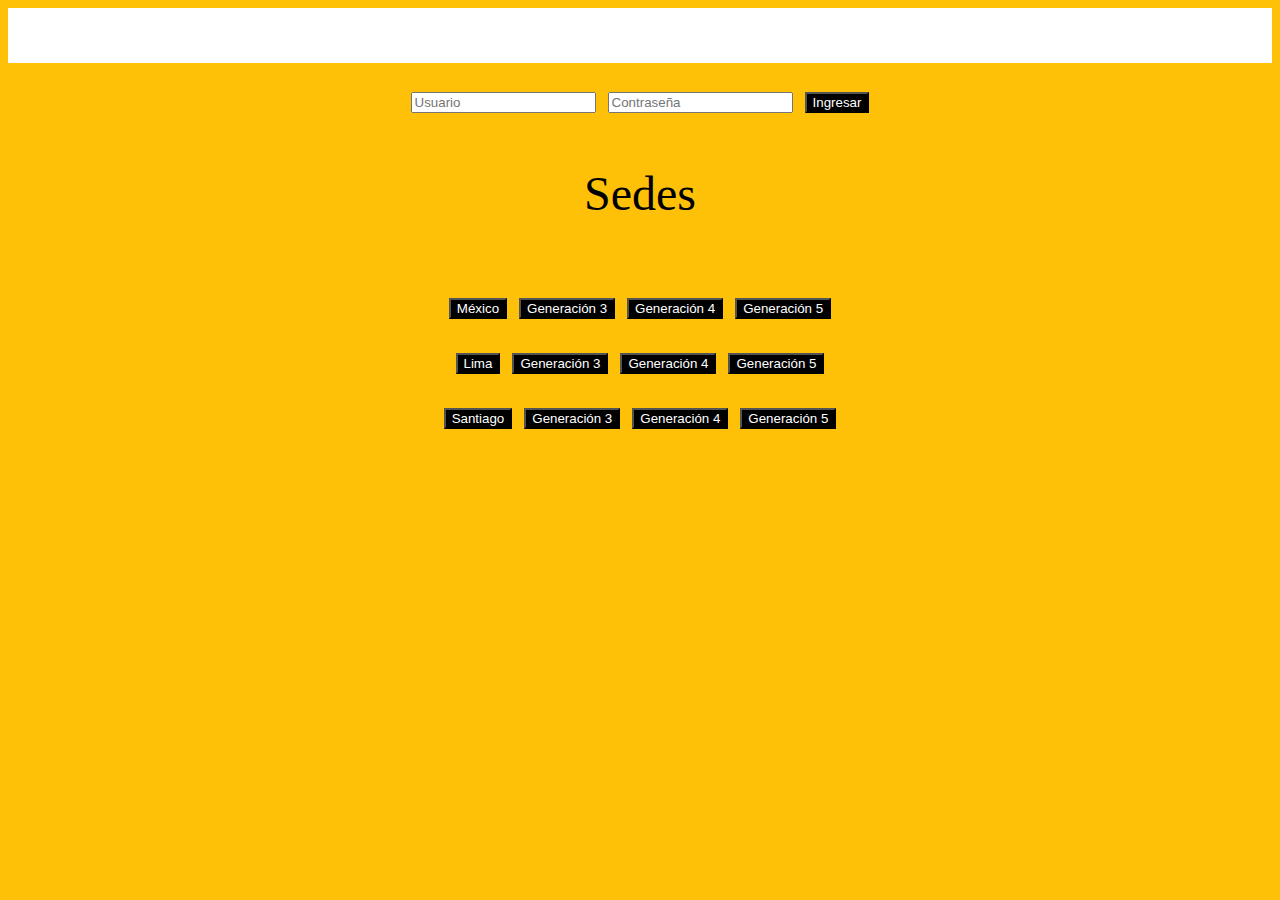
==== src/index.html @ c69fff64 "Agregando botones a cada SEDE por generación" ====
<!DOCTYPE html>
<html>
  <head>
    <meta charset="utf-8">
    <title>Data Dashboard</title>
    <link rel="stylesheet" href="style.css" />
  </head>
  <body>
    <header>
    <img src="http://v.fastcdn.co/t/cf943cfe/5519e61e/1527645394-27418802-257x33-Laboratoria-Logo-RGB.png" alt="">
    </header>
    <div class="Bienvenida">
    <input type="Usuario" name="" id="usuario" placeholder="Usuario">
    <input type="Contraseña" name="" value="" placeholder="Contraseña">
    <button type="button" id="button" name="button">Ingresar</button>
    </div>
    <div class="Sedes">
      <p>Sedes</p>
      <div>
          <button id="cdmx">México</button> <button id="cdmx1">Generación 3</button> <button id="cdmx2">Generación 4</button> <button id="cdmx3">Generación 5</button>
      </div>
      <div>
          <button id="peru">Lima</button> <button id="peru1">Generación 3</button> <button id="peru2">Generación 4</button> <button id="peru3">Generación 5</button>
      </div>
      <div>
          <button id="chile">Santiago</button> <button id="chile1">Generación 3</button> <button id="chile2">Generación 4</button> <button id="chile3">Generación 5</button>
      </div>
    </div>
    <script src="main.js"></script>
    <script src="data.js"></script>
  </body>
</html>
---- src/style.css ----
body {
  text-align: center;
  font-size: 3em;
  /*Color hexadecimal de LABORATORIA*/
  background-color: #FFC107;
}
header {
   background-color: white;
}
button {
  color: white;
  background-color: black;
  border-color: black;

}
Sedes {

}

Bienvenida {
  display: none;

}
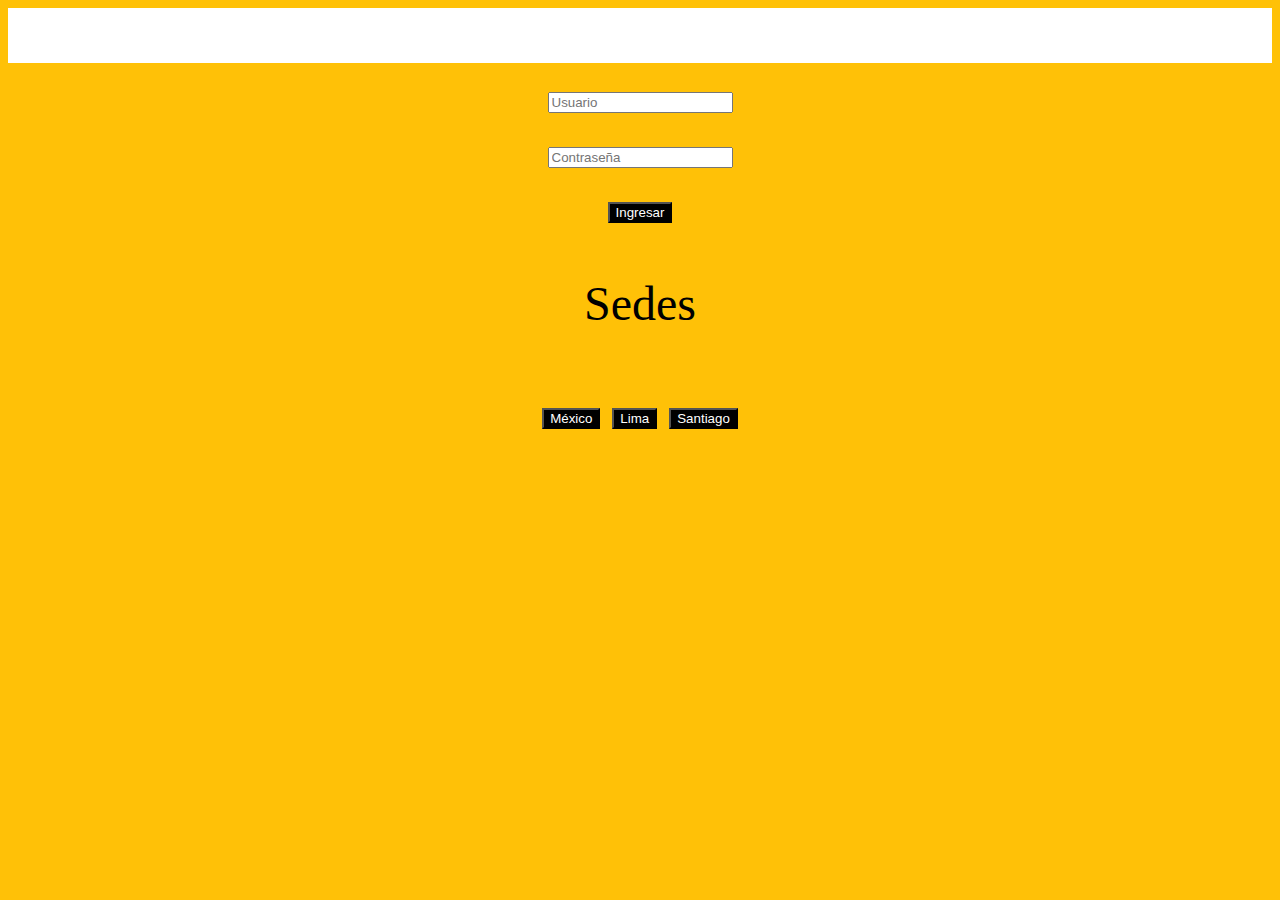
==== commit 7933ed66: "Agregando el usuario y contraseña" ====
--- a/src/index.html
+++ b/src/index.html
@@ -10,21 +10,15 @@
     <img src="http://v.fastcdn.co/t/cf943cfe/5519e61e/1527645394-27418802-257x33-Laboratoria-Logo-RGB.png" alt="">
     </header>
     <div class="Bienvenida">
-    <input type="Usuario" name="" id="usuario" placeholder="Usuario">
-    <input type="Contraseña" name="" value="" placeholder="Contraseña">
+    <input type="Usuario" name="" id="userName" placeholder="Usuario"><br>
+    <input type="Contraseña" name="" id="passwordUser" value="" placeholder="Contraseña"><br>
     <button type="button" id="button" name="button">Ingresar</button>
     </div>
     <div class="Sedes">
       <p>Sedes</p>
-      <div>
-          <button id="cdmx">México</button> <button id="cdmx1">Generación 3</button> <button id="cdmx2">Generación 4</button> <button id="cdmx3">Generación 5</button>
-      </div>
-      <div>
-          <button id="peru">Lima</button> <button id="peru1">Generación 3</button> <button id="peru2">Generación 4</button> <button id="peru3">Generación 5</button>
-      </div>
-      <div>
-          <button id="chile">Santiago</button> <button id="chile1">Generación 3</button> <button id="chile2">Generación 4</button> <button id="chile3">Generación 5</button>
-      </div>
+      <button id="cdmx">México</button>
+      <button id="peru">Lima</button>
+      <button id="chile">Santiago</button>
     </div>
     <script src="main.js"></script>
     <script src="data.js"></script>
--- a/src/style.css
+++ b/src/style.css
@@ -6,6 +6,8 @@
   background-color: #FFC107;
 }
 header {
+  padding: 0;
+  margin-top: 0;
    background-color: white;
 }
 button {
@@ -17,8 +19,3 @@
 Sedes {
 
 }
-
-Bienvenida {
-  display: none;
-
-}
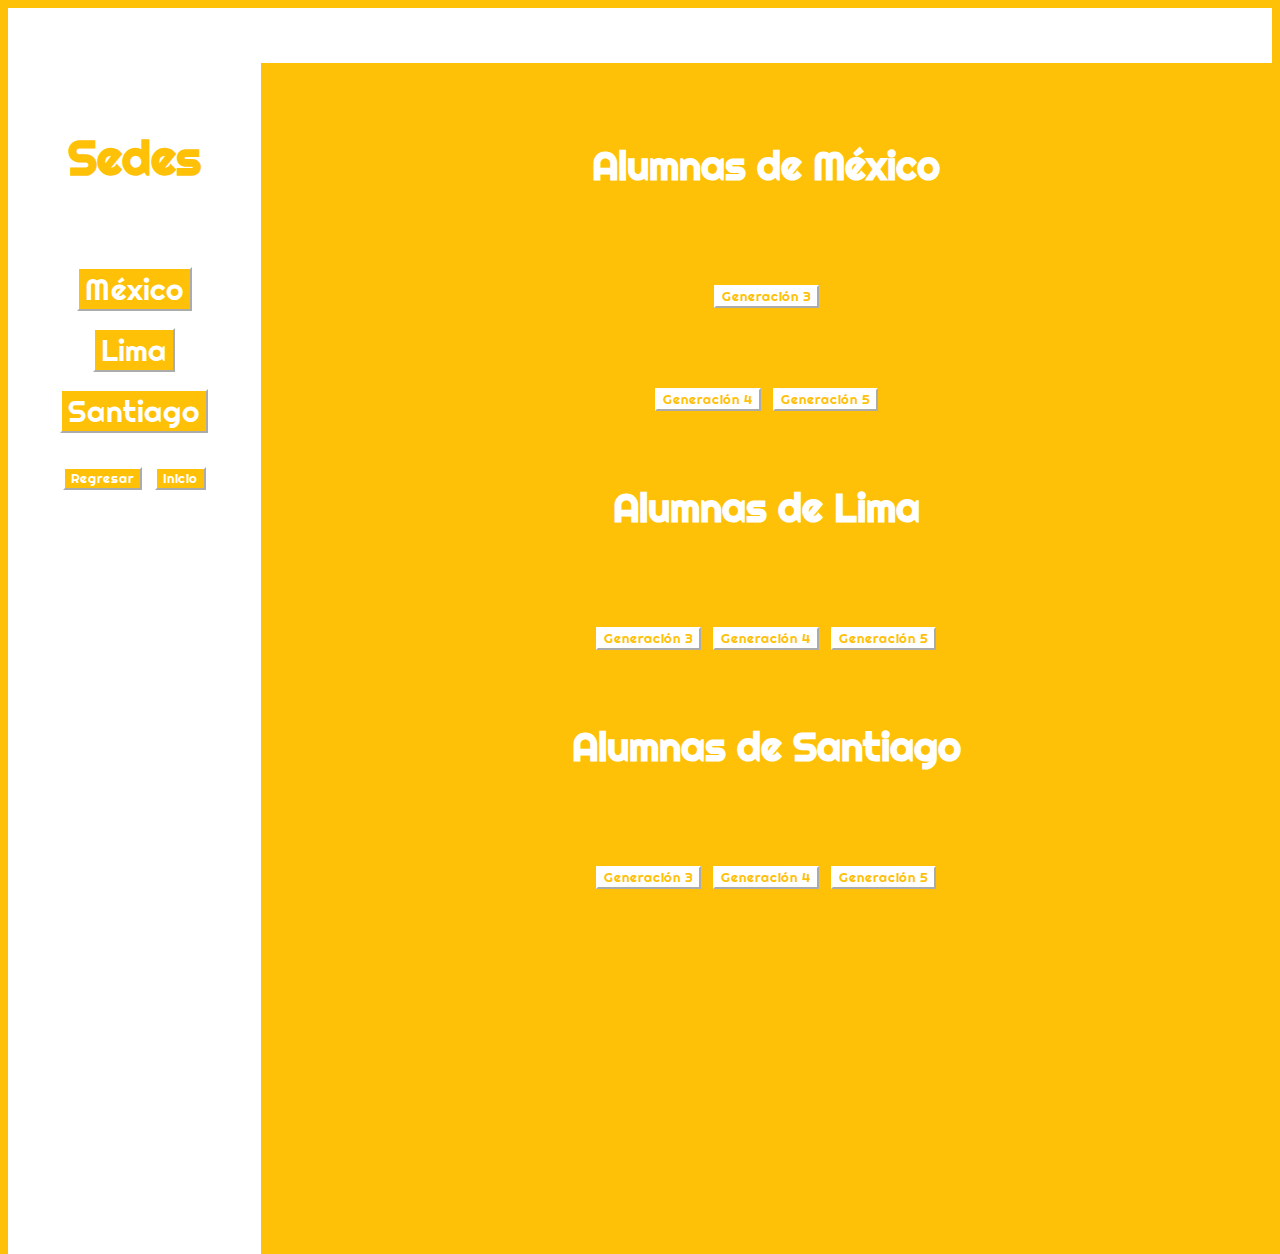
==== commit df5fe0f7: "Agregando GRID, y estilo en HTML y CSS" ====
--- a/src/index.html
+++ b/src/index.html
@@ -4,23 +4,68 @@
     <meta charset="utf-8">
     <title>Data Dashboard</title>
     <link rel="stylesheet" href="style.css" />
+    <link href="https://fonts.googleapis.com/css?family=Righteous" rel="stylesheet">
   </head>
   <body>
-    <header>
-    <img src="http://v.fastcdn.co/t/cf943cfe/5519e61e/1527645394-27418802-257x33-Laboratoria-Logo-RGB.png" alt="">
-    </header>
-    <div class="Bienvenida">
-    <input type="Usuario" name="" id="userName" placeholder="Usuario"><br>
-    <input type="Contraseña" name="" id="passwordUser" value="" placeholder="Contraseña"><br>
+  <header>
+
+
+      <div class="header"><a href="#"><img src="http://v.fastcdn.co/t/cf943cfe/5519e61e/1527645394-27418802-257x33-Laboratoria-Logo-RGB.png" alt=""></a></div>
+  </header>
+
+  <div class="sidebar1">
+    <h4>Sedes</h4>
+      <div>
+        <button id="cdmx" class="button">México</button>
+      </div>
+      <div>
+        <button id="peru" class="button">Lima</button>
+      </div>
+      <div>
+        <button id="chile" class="button">Santiago</button>
+      </div>
+
+      <button id="regresar" class="button-r">Regresar</button>
+      <button id="inicio" class="button-i">Inicio</button>
+  </div>
+  <section class="content">
+    <!--<div class="Bienvenida">
+    <input type="Usuario" name="" id="usuario" placeholder="Usuario">
+    <input type="Contraseña" name="" value="" placeholder="Contraseña">
     <button type="button" id="button" name="button">Ingresar</button>
-    </div>
-    <div class="Sedes">
-      <p>Sedes</p>
-      <button id="cdmx">México</button>
-      <button id="peru">Lima</button>
-      <button id="chile">Santiago</button>
-    </div>
-    <script src="main.js"></script>
-    <script src="data.js"></script>
-  </body>
+    </div>-->
+    <nav>
+
+
+
+        <h5 class="listas"> Alumnas de México </h5>
+        <section>
+          <div>
+           <button id="cdmx1" class="button-sec">Generación 3</button> <p id="mexGen3"></p> <button id="cdmx2" class="button-sec">Generación 4</button> <button id="cdmx3" class="button-sec">Generación 5</button>
+          </div>
+        </section>
+        <h5 class="listas"> Alumnas de Lima</h5>
+        <section>
+          <div>
+             <button id="peru1" class="button-sec">Generación 3</button> <button id="peru2" class="button-sec">Generación 4</button> <button id="peru3" class="button-sec">Generación 5</button>
+          </div>
+        </section>
+        <h5 class="listas"> Alumnas de Santiago </h5>
+        <section>
+          <div>
+               <button id="chile1" class="button-sec">Generación 3</button> <button id="chile2" class="button-sec">Generación 4</button> <button id="chile3" class="button-sec">Generación 5</button>
+          </div>
+        </section>
+
+
+
+    </nav>
+
+  </section>
+
+</body>
+
+  <script src="main.js"></script>
+  <script src="data.js"></script>
+</body>
 </html>
--- a/src/style.css
+++ b/src/style.css
@@ -6,16 +6,72 @@
   background-color: #FFC107;
 }
 header {
-  padding: 0;
-  margin-top: 0;
    background-color: white;
+
 }
 button {
   color: white;
   background-color: black;
   border-color: black;
-
-}
+  }
 Sedes {
 
 }
+
+Bienvenida {
+  display: none;
+
+}
+
+h4 {
+  color: #FFC107;
+
+}
+
+.sidebar1 {
+	float: left;
+	width: 20%;
+	background-color: white;
+	padding-bottom: 60%;
+  font-family: "Righteous";
+  }
+
+.content {
+	padding: 10px 0;
+	width: 80%;
+	float: left;
+}
+
+.button {
+  font-family: "Righteous";
+  font-size:30px;
+  background-color: #FFC107;
+  border-color: white;
+  }
+
+.button-sec {
+  font-family: "Righteous";
+  background-color: white;
+  border-color: white;
+  color: #FFC107;
+
+}
+
+.button-r {
+  font-family: "Righteous";
+  background-color: #FFC107;
+  border-color: white;
+  color: white;
+}
+
+.button-i {
+  font-family: "Righteous";
+  background-color: #FFC107;
+  border-color: white;
+  color: white;
+}
+
+.listas {
+  font-family: "Righteous";
+  color: white;  
+}
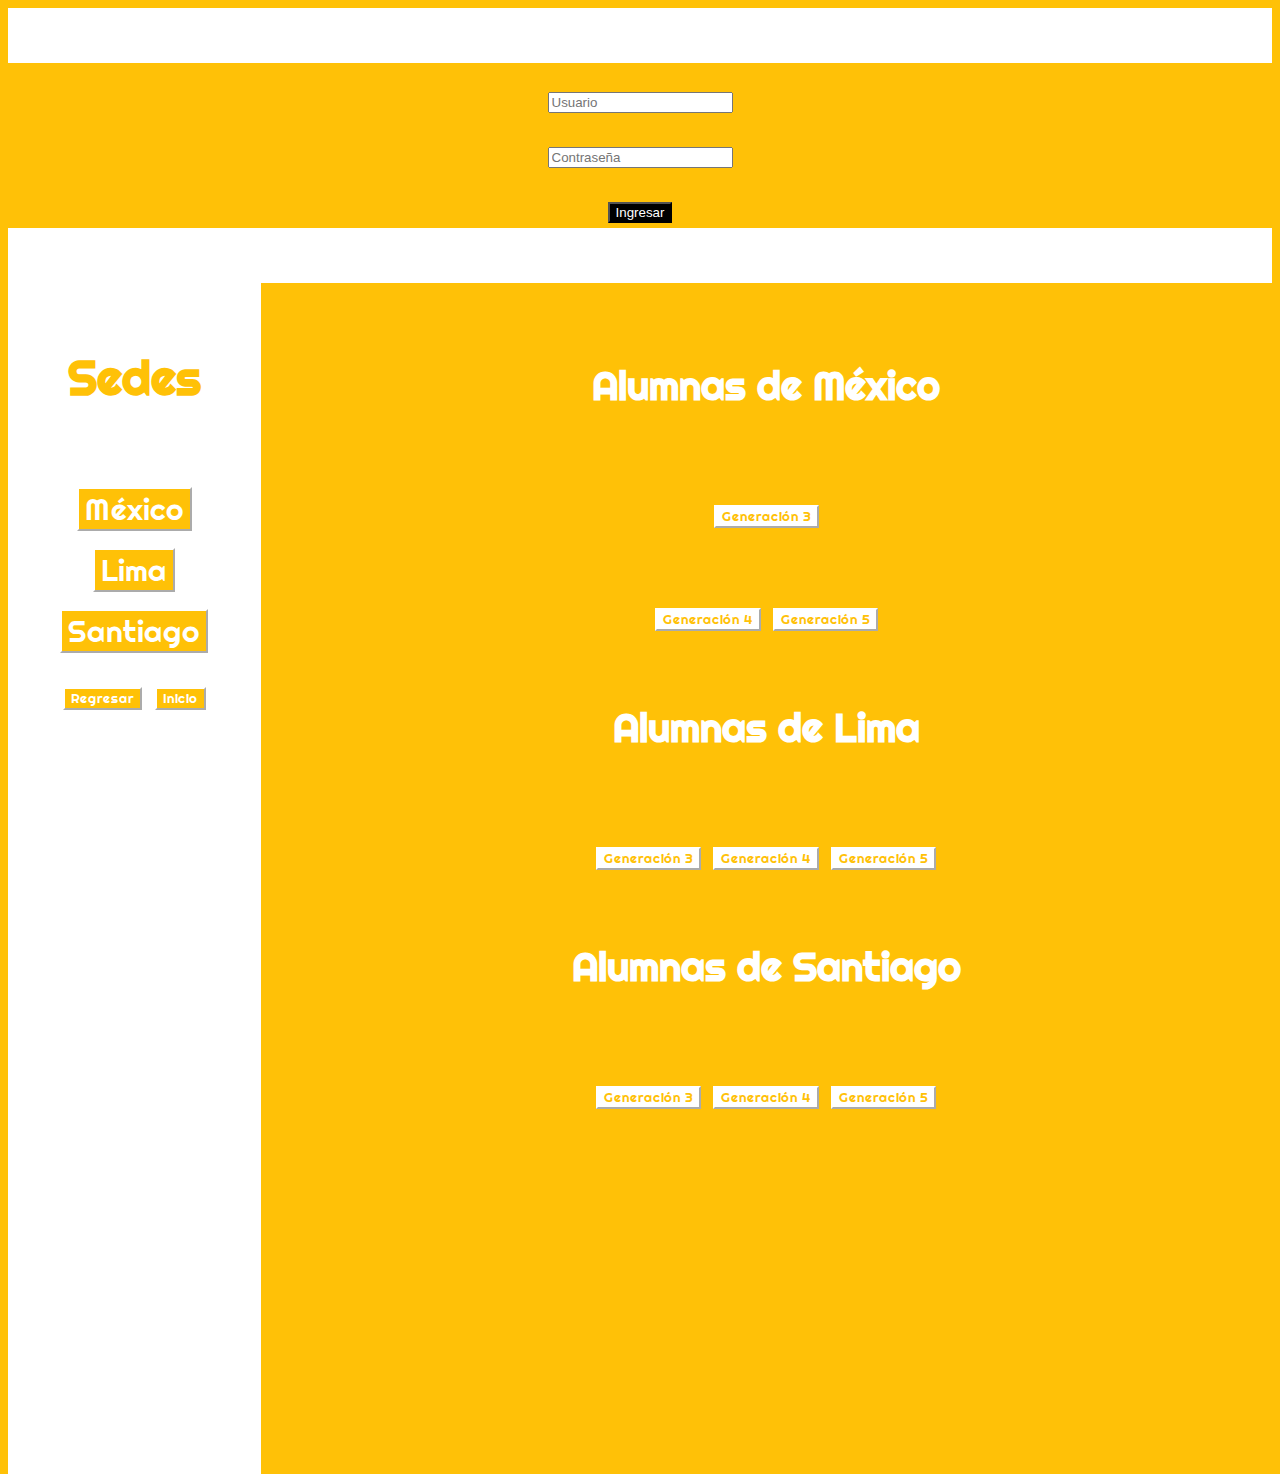
==== commit 1e4bcaf3: "Merge branch 'master' into master" ====
--- a/src/index.html
+++ b/src/index.html
@@ -7,9 +7,16 @@
     <link href="https://fonts.googleapis.com/css?family=Righteous" rel="stylesheet">
   </head>
   <body>
+    <header>
+    <img src="http://v.fastcdn.co/t/cf943cfe/5519e61e/1527645394-27418802-257x33-Laboratoria-Logo-RGB.png" alt="">
+    </header>
+    <div class="Bienvenida">
+    <input type="Usuario" name="" id="userName" placeholder="Usuario"><br>
+    <input type="Contraseña" name="" id="passwordUser" value="" placeholder="Contraseña"><br>
+    <button type="button" id="button" name="button">Ingresar</button>
+    </div>
+    
   <header>
-
-
       <div class="header"><a href="#"><img src="http://v.fastcdn.co/t/cf943cfe/5519e61e/1527645394-27418802-257x33-Laboratoria-Logo-RGB.png" alt=""></a></div>
   </header>
 
@@ -29,11 +36,7 @@
       <button id="inicio" class="button-i">Inicio</button>
   </div>
   <section class="content">
-    <!--<div class="Bienvenida">
-    <input type="Usuario" name="" id="usuario" placeholder="Usuario">
-    <input type="Contraseña" name="" value="" placeholder="Contraseña">
-    <button type="button" id="button" name="button">Ingresar</button>
-    </div>-->
+
     <nav>
 
 
--- a/src/style.css
+++ b/src/style.css
@@ -6,6 +6,8 @@
   background-color: #FFC107;
 }
 header {
+  padding: 0;
+  margin-top: 0;
    background-color: white;
 
 }
@@ -17,6 +19,7 @@
 Sedes {
 
 }
+
 
 Bienvenida {
   display: none;
@@ -75,3 +78,4 @@
   font-family: "Righteous";
   color: white;  
 }
+
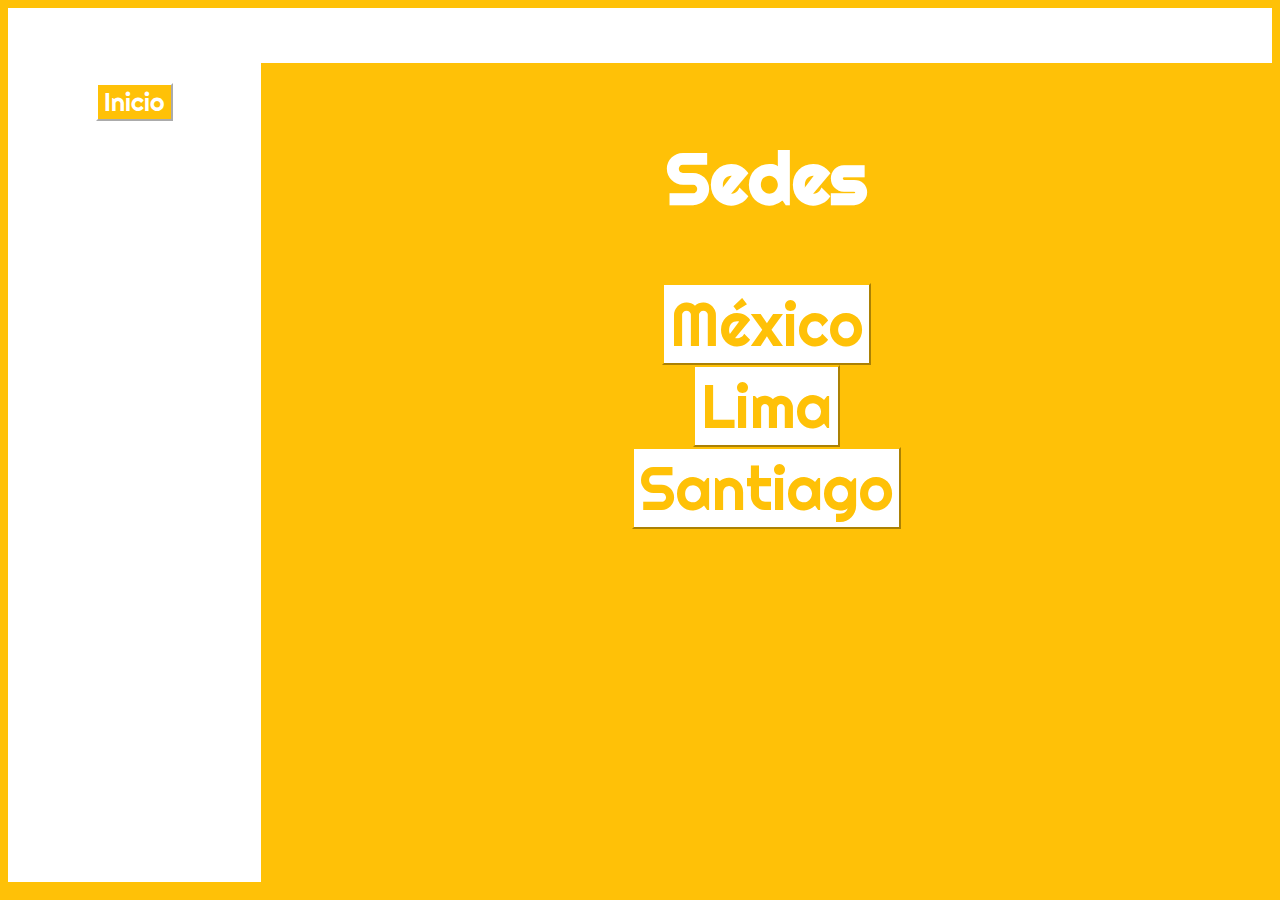
==== commit 23a1e82d: "Creación de links para los BOTONES. Cambio de información de data a main" ====
--- a/src/index.html
+++ b/src/index.html
@@ -5,61 +5,45 @@
     <title>Data Dashboard</title>
     <link rel="stylesheet" href="style.css" />
     <link href="https://fonts.googleapis.com/css?family=Righteous" rel="stylesheet">
+    <meta name="viewport" content="width=device-width, initial-scale=1, shrink-to-fit=no">
   </head>
   <body>
-    <header>
-    <img src="http://v.fastcdn.co/t/cf943cfe/5519e61e/1527645394-27418802-257x33-Laboratoria-Logo-RGB.png" alt="">
-    </header>
-    <div class="Bienvenida">
-    <input type="Usuario" name="" id="userName" placeholder="Usuario"><br>
-    <input type="Contraseña" name="" id="passwordUser" value="" placeholder="Contraseña"><br>
-    <button type="button" id="button" name="button">Ingresar</button>
-    </div>
-    
   <header>
+
+
       <div class="header"><a href="#"><img src="http://v.fastcdn.co/t/cf943cfe/5519e61e/1527645394-27418802-257x33-Laboratoria-Logo-RGB.png" alt=""></a></div>
   </header>
 
   <div class="sidebar1">
-    <h4>Sedes</h4>
-      <div>
-        <button id="cdmx" class="button">México</button>
-      </div>
-      <div>
-        <button id="peru" class="button">Lima</button>
-      </div>
-      <div>
-        <button id="chile" class="button">Santiago</button>
-      </div>
-
-      <button id="regresar" class="button-r">Regresar</button>
-      <button id="inicio" class="button-i">Inicio</button>
+    <div>
+      <a href="index.html"></a>
+         <button id="inicio" class="button-i">Inicio</button>
+    </div>
   </div>
   <section class="content">
-
+    <!--<div class="Bienvenida">
+    <input type="Usuario" name="" id="usuario" placeholder="Usuario">
+    <input type="Contraseña" name="" value="" placeholder="Contraseña">
+    <button type="button" id="button" name="button">Ingresar</button>
+    </div>-->
     <nav>
 
-
-
-        <h5 class="listas"> Alumnas de México </h5>
+      <h2>Sedes</h2>
         <section>
           <div>
-           <button id="cdmx1" class="button-sec">Generación 3</button> <p id="mexGen3"></p> <button id="cdmx2" class="button-sec">Generación 4</button> <button id="cdmx3" class="button-sec">Generación 5</button>
+              <a href="indexMex.html"><button id="cdmx" class="button">México</button></a>
           </div>
         </section>
-        <h5 class="listas"> Alumnas de Lima</h5>
         <section>
           <div>
-             <button id="peru1" class="button-sec">Generación 3</button> <button id="peru2" class="button-sec">Generación 4</button> <button id="peru3" class="button-sec">Generación 5</button>
+            <a href="indexLima.html"><button id="peru" class="button">Lima</button></a>
           </div>
         </section>
-        <h5 class="listas"> Alumnas de Santiago </h5>
         <section>
           <div>
-               <button id="chile1" class="button-sec">Generación 3</button> <button id="chile2" class="button-sec">Generación 4</button> <button id="chile3" class="button-sec">Generación 5</button>
+            <a href="indexChile.html"><button id="chile" class="button">Santiago</button></a>
           </div>
         </section>
-
 
 
     </nav>
--- a/src/style.css
+++ b/src/style.css
@@ -6,8 +6,6 @@
   background-color: #FFC107;
 }
 header {
-  padding: 0;
-  margin-top: 0;
    background-color: white;
 
 }
@@ -20,14 +18,14 @@
 
 }
 
-
 Bienvenida {
   display: none;
 
 }
 
-h4 {
-  color: #FFC107;
+h2 {
+  color: white;
+  font-family: "Righteous";
 
 }
 
@@ -47,17 +45,19 @@
 
 .button {
   font-family: "Righteous";
+  color: #FFC107;
   font-size:30px;
-  background-color: #FFC107;
-  border-color: white;
+  background-color: white;
+  border-color: #FFC107;
+  font-size:60px;
   }
 
 .button-sec {
   font-family: "Righteous";
-  background-color: white;
+  background-color: #FFC107;
   border-color: white;
-  color: #FFC107;
-
+  color: white;
+  font-size:30px;
 }
 
 .button-r {
@@ -65,6 +65,7 @@
   background-color: #FFC107;
   border-color: white;
   color: white;
+  font-size:25px;
 }
 
 .button-i {
@@ -72,10 +73,24 @@
   background-color: #FFC107;
   border-color: white;
   color: white;
+  font-size:25px;
+  background-position: top;
 }
 
 .listas {
   font-family: "Righteous";
-  color: white;  
+  color: white;
 }
 
+h3 {
+  color: #FFC107;
+}
+
+h5 {
+  color: #FFC107;
+}
+
+
+h6 {
+  color: #FFC107;
+}
